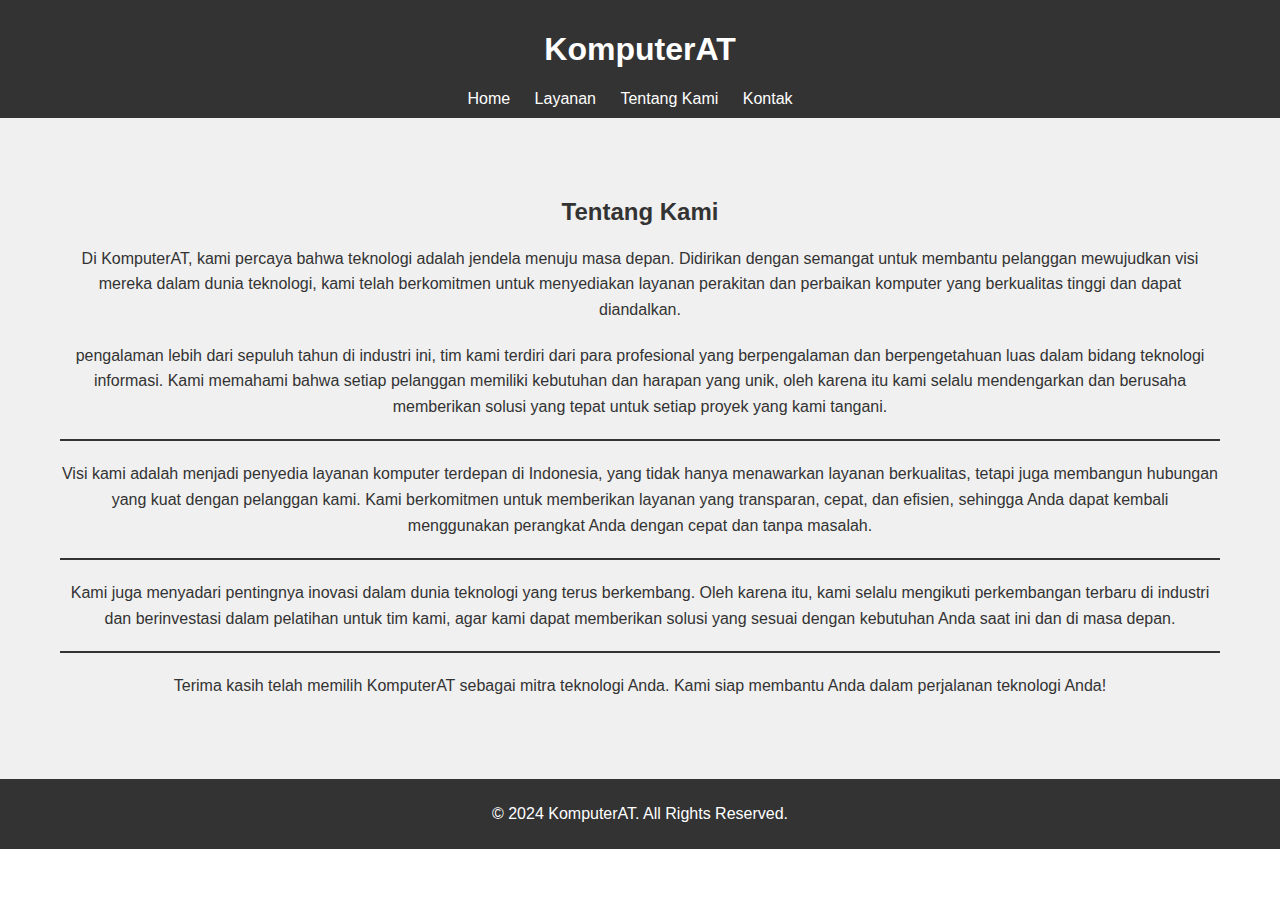
==== about1.1.html @ e4f34e8b "hardder" ====
<!DOCTYPE html>
<html lang="en">
<head>
    <meta charset="UTF-8">
    <meta name="viewport" content="width=device-width, initial-scale=1.0">
    <title>Tentang Kami - KomputerAT</title>
    <link rel="stylesheet" href="about.css">
</head>
<body>
    <!-- Navigation Bar -->
    <header>
        <nav class="navbar">
            <div class="logo">
                <h1>KomputerAT</h1>
            </div>
            <ul class="nav-links">
                <li><a href="home1.1.html">Home</a></li>
                <li><a href="services1.1.html">Layanan</a></li>
                <li><a href="about1.1.html">Tentang Kami</a></li>
                <li><a href="contatc1.1.html">Kontak</a></li>
            </ul>
        </nav>
    </header>

    <section id="about" class="about">
        <h2>Tentang Kami</h2>
            <p>Di KomputerAT, kami percaya bahwa teknologi adalah jendela menuju masa depan. Didirikan dengan semangat untuk membantu pelanggan mewujudkan visi mereka dalam dunia teknologi, kami telah berkomitmen untuk menyediakan layanan perakitan dan perbaikan komputer yang berkualitas tinggi dan dapat diandalkan. </p>

                <p> pengalaman lebih dari sepuluh tahun di industri ini, tim kami terdiri dari para profesional yang berpengalaman dan berpengetahuan luas dalam bidang teknologi informasi. Kami memahami bahwa setiap pelanggan memiliki kebutuhan dan harapan yang unik, oleh karena itu kami selalu mendengarkan dan berusaha memberikan solusi yang tepat untuk setiap proyek yang kami tangani. </p>
                <hr>
                <p> Visi kami adalah menjadi penyedia layanan komputer terdepan di Indonesia, yang tidak hanya menawarkan layanan berkualitas, tetapi juga membangun hubungan yang kuat dengan pelanggan kami. Kami berkomitmen untuk memberikan layanan yang transparan, cepat, dan efisien, sehingga Anda dapat kembali menggunakan perangkat Anda dengan cepat dan tanpa masalah. </p>
                <hr>
                <p> Kami juga menyadari pentingnya inovasi dalam dunia teknologi yang terus berkembang. Oleh karena itu, kami selalu mengikuti perkembangan terbaru di industri dan berinvestasi dalam pelatihan untuk tim kami, agar kami dapat memberikan solusi yang sesuai dengan kebutuhan Anda saat ini dan di masa depan. </p>
                <hr>
                <p> Terima kasih telah memilih KomputerAT sebagai mitra teknologi Anda. Kami siap membantu Anda dalam perjalanan teknologi Anda!</p>
    </section>

    <footer>
        <p>© 2024 KomputerAT. All Rights Reserved.</p>
    </footer>
</body>
</html>
---- about.css ----
/* General Styles */
body {
    font-family: Arial, sans-serif;
    margin: 0;
    padding: 0;
    box-sizing: border-box;
}

/* Navigation Bar */
.navbar {
    background-color: #333;
    color: white;
    padding: 10px;
    text-align: center;
}

.navbar ul {
    list-style-type: none;
    margin: 0;
    padding: 0;
}

.navbar li {
    display: inline;
    margin-right: 20px;
}

.navbar a {
    color: white;
    text-decoration: none;
}

/* About Section */
.about {
    padding: 60px;
    background-color: #f0f0f0;
    color: #333;
    text-align: center;
}

.about h2 {
    margin-bottom: 20px;
}

.about p {
    margin: 20px 0;
    line-height: 1.6;
}

hr {
    border: 1px solid #333;
    margin: 20px 0;
}

/* Footer */
footer {
    background-color: #333;
    color: white;
    text-align: center;
    padding: 10px 0;
    width: 100%;
    position: relative;
}
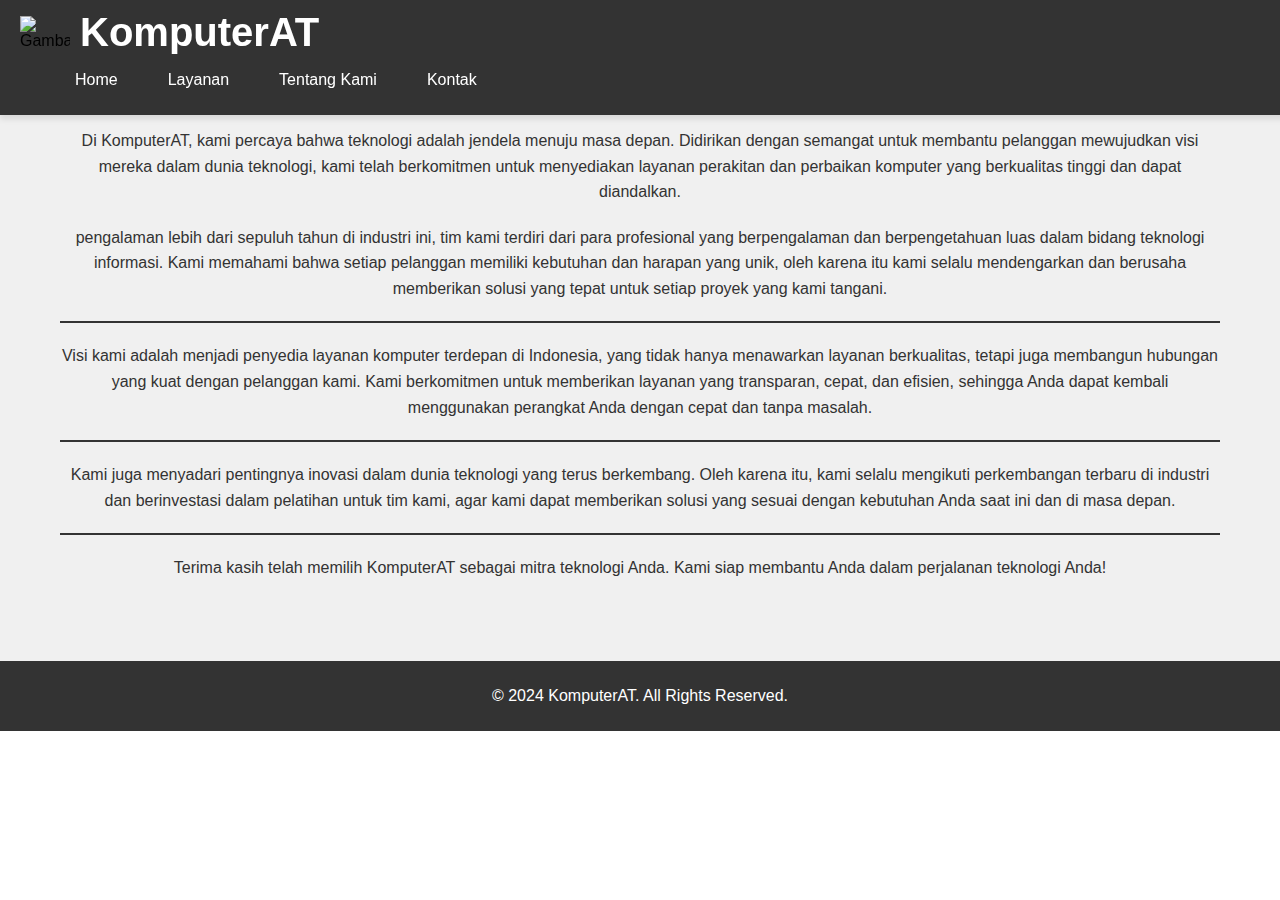
==== commit cea5ff54: "Update about1.1.html" ====
--- a/about1.1.html
+++ b/about1.1.html
@@ -8,9 +8,12 @@
 </head>
 <body>
     <!-- Navigation Bar -->
+    <!-- Navigation Bar -->
     <header>
         <nav class="navbar">
             <div class="logo">
+                <div class="logo-container">
+                    <img src="logo1113-removebg-preview.png" alt="Gambar" class="logo-image">
                 <h1>KomputerAT</h1>
             </div>
             <ul class="nav-links">
@@ -19,6 +22,11 @@
                 <li><a href="about1.1.html">Tentang Kami</a></li>
                 <li><a href="contatc1.1.html">Kontak</a></li>
             </ul>
+            <div class="hamburger" onclick="toggleMenu()">
+                <span class="bar"></span>
+                <span class="bar"></span>
+                <span class="bar"></span>
+            </div>
         </nav>
     </header>
 
@@ -35,6 +43,7 @@
                 <p> Terima kasih telah memilih KomputerAT sebagai mitra teknologi Anda. Kami siap membantu Anda dalam perjalanan teknologi Anda!</p>
     </section>
 
+    <script src="script.js"></script>
     <footer>
         <p>© 2024 KomputerAT. All Rights Reserved.</p>
     </footer>
--- a/about.css
+++ b/about.css
@@ -7,27 +7,118 @@
 }
 
 /* Navigation Bar */
+/* Style untuk navbar */
 .navbar {
+    display: flex;
+    justify-content: space-between; /* Mengatur posisi logo di kiri dan link di kanan */
+    align-items: center;
+    padding: 10px 20px;
     background-color: #333;
-    color: white;
-    padding: 10px;
-    text-align: center;
+    position: fixed;
+    width: 100%;
+    top: 0;
+    z-index: 999;
+    box-shadow: 0 4px 6px rgba(0, 0, 0, 0.1);
 }
 
-.navbar ul {
-    list-style-type: none;
-    margin: 0;
-    padding: 0;
+/* Style untuk logo container (gambar dan teks logo) */
+.logo-container {
+    display: flex;
+    align-items: center;
 }
 
-.navbar li {
-    display: inline;
-    margin-right: 20px;
+/* Gaya gambar logo */
+.logo-image {
+    width: 50px;  /* Sesuaikan ukuran gambar */
+    height: auto;
+    margin-right: 10px; /* Jarak antara gambar dan teks logo */
 }
 
-.navbar a {
+.logo-container h1 {
+    color: white;
+    margin: 0;
+    font-size: 40px;
+}
+
+/* Style untuk nav links */
+.nav-links {
+    list-style: none;
+    display: flex;
+    gap: 20px; /* Jarak antara link */
+    margin-left: auto; /* Menggeser link ke kanan */
+}
+
+.nav-links li a {
     color: white;
     text-decoration: none;
+    padding: 10px 15px;
+    transition: 0.3s;
+}
+
+.nav-links li a:hover {
+    color: #ffcc00;
+}
+
+/* Style hamburger menu untuk mobile */
+.hamburger {
+    display: none;  /* Awalnya disembunyikan untuk layar besar */
+    z-index: 20;
+    position: relative;
+    flex-direction: column;
+    cursor: pointer;
+    gap: 5px;
+}
+
+.hamburger .bar {
+    width: 25px;
+    height: 3px;
+    background-color: white;
+    transition: 0.3s;
+}
+
+/* Responsive untuk layar kecil */
+@media (max-width: 768px) {
+    .hamburger {
+        display: flex;  /* Menampilkan hamburger pada layar kecil */
+        position: fixed;
+        top: 15px;
+        right: 20px;
+    }
+
+    .nav-links {
+        display: none;
+        position: absolute;
+        top: 60px;
+        right: 0;
+        background-color: #333;
+        width: 100%;
+        height: 100vh;
+        flex-direction: column;
+        justify-content: center;
+        align-items: center;
+    }
+
+    .nav-links.active {
+        display: flex;  /* Menampilkan menu saat hamburger diklik */
+    }
+
+    .nav-links li {
+        margin-bottom: 20px;
+    }
+}
+
+
+/* Animasi untuk bar ketika hamburger menu di klik */
+.hamburger.active .bar:nth-child(1) {
+    transform: rotate(-45deg) translate(-5px, 6px);
+}
+
+.hamburger.active .bar:nth-child(2) {
+    opacity: 0;
+}
+
+.hamburger.active .bar:nth-child(3) {
+    transform: rotate(45deg) translate(-5px, -6px);
 }
 
 /* About Section */
@@ -61,4 +152,3 @@
     width: 100%;
     position: relative;
 }
-
